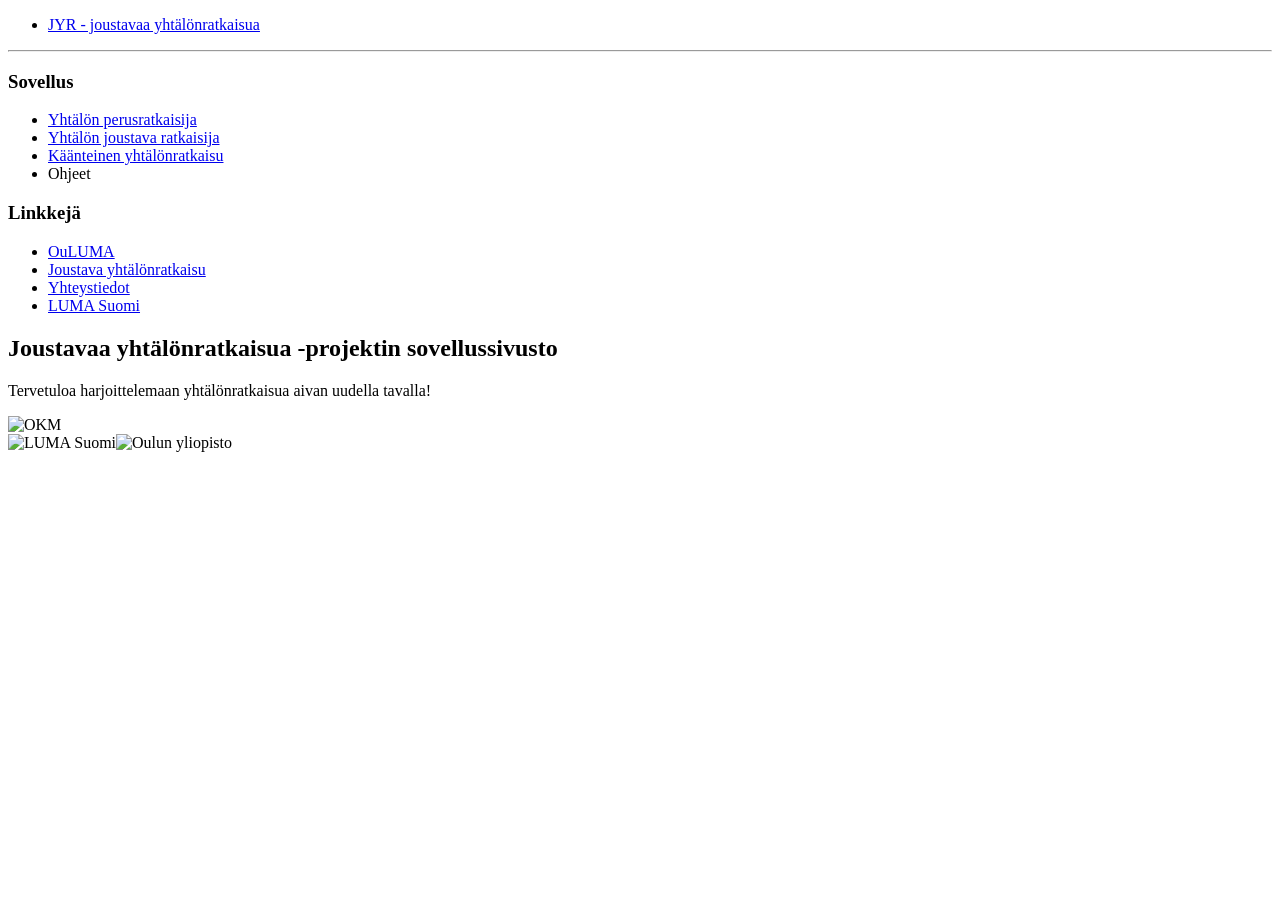
==== web_ui/templates/index.html @ 78f0170c "Add files via upload" ====
<!DOCTYPE html>
<head>
<meta charset="UTF-8">

<script type="text/javascript"
  src="https://cdnjs.cloudflare.com/ajax/libs/mathjax/2.7.2/MathJax.js?config=TeX-MML-AM_CHTML">
</script>

<script type="text/x-mathjax-config">
  	MathJax.Hub.Config({ TeX: { extensions: ["color.js"] }});	
	</script>

<script type="text/javascript">
	function instr() {
		window.open("/ohjeet","Ohjeet","width=800, height=530");
	}
</script>

<title>Oiva yhtälönratkaisija</title>
<link rel="stylesheet" type="text/css" href="static/default.css">
</head>
<div class="container wrapper">
  <div id="top">
    <ul id="menu">
    	<li><a href="/">JYR - joustavaa yhtälönratkaisua</a>
    </ul>
  </div>
  <hr>
  <div class="wrapper">
    <div id="menubar">
   <div id="menu1">
    <h3>Sovellus</h3>
    <ul id="menulist">
     <li class="menuitem"><a href="/simpleview">Yhtälön perusratkaisija</a>
     <li class="menuitem"><a href="/jyrview">Yhtälön joustava ratkaisija</a>
     <li class="menuitem"><a href="/inverseview">Käänteinen yhtälönratkaisu</a>     
     <li class="menuitem"><a onclick="instr()">Ohjeet</a>
    </ul>
   </div>
   <div id="menu2">
    <h3>Linkkejä</h3>
    <ul id="menulist2">
     <li class="menuitem"><a href="https://ouluma.fi">OuLUMA</a>    
     <li class="menuitem"><a href="https://ouluma.fi/joustava-yhtalonratkaisu/">Joustava yhtälönratkaisu</a>       
     <li class="menuitem"><a href="https://ouluma.fi/joustava-yhtalonratkaisu/yhteyshenkilot/">Yhteystiedot</a>     
     <li class="menuitem"><a href="http://www.luma.fi/suomi/">LUMA Suomi</a> 
   </ul>
  </div>
 </div>
 <div id="main">
       <h2>Joustavaa yhtälönratkaisua -projektin sovellussivusto</h2>
       <p>Tervetuloa harjoittelemaan yhtälönratkaisua aivan uudella tavalla!</p>
</div>
   <div id="logos">
       <div><img src="static/2267.png" alt="OKM" height="120"></div>
       <div><img src="static/2003.png" alt="LUMA Suomi" height="100"><img src="static/oulunyo.png" alt="Oulun yliopisto" height="100"></div>
       
   </div>
  </div>
</div>
</html>
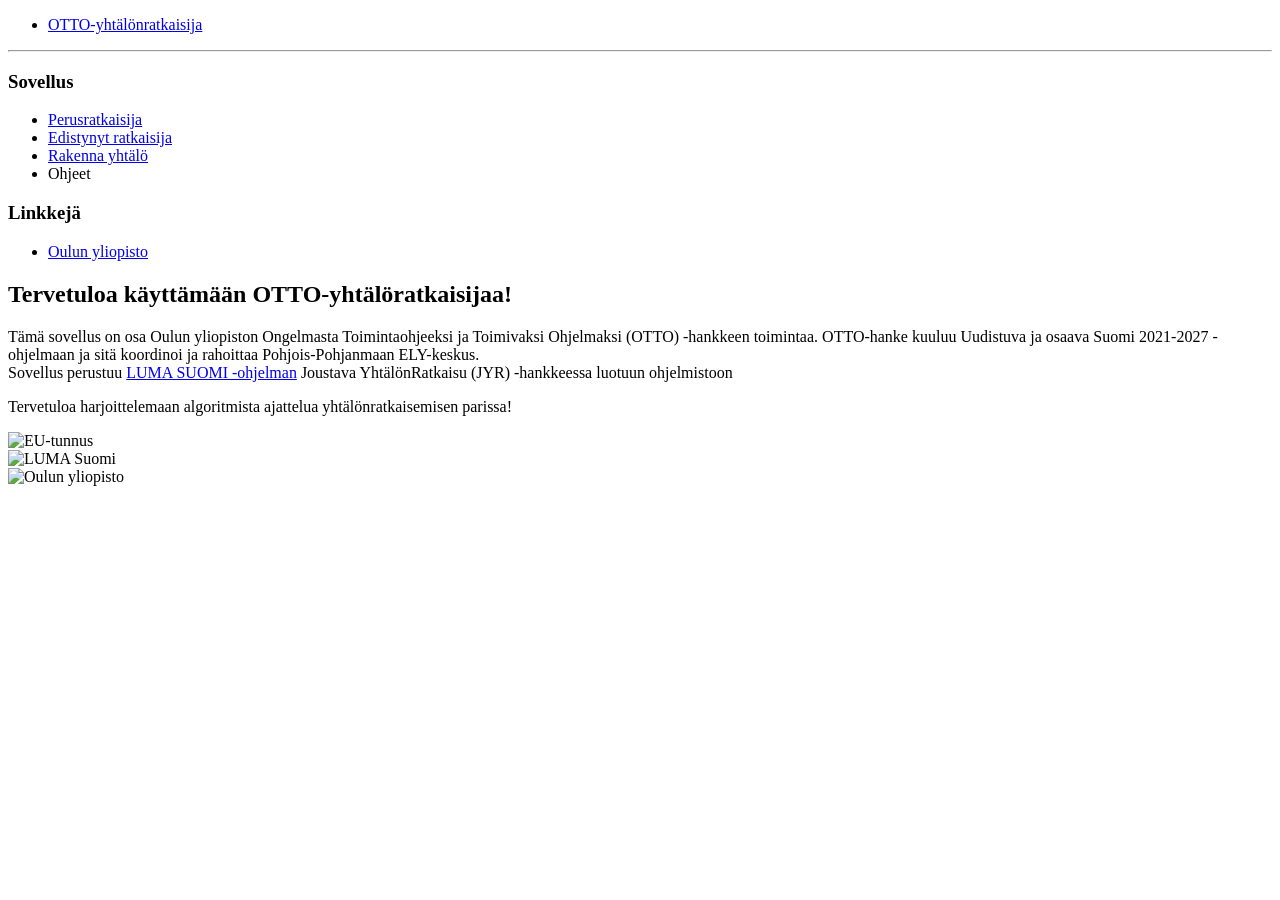
==== commit f899757d: "Changes to be committed: 	deleted:    equtools/webtex.pyc 	deleted:    temp/jyrclasses.py 	deleted: " ====
--- a/web_ui/templates/index.html
+++ b/web_ui/templates/index.html
@@ -22,7 +22,7 @@
 <div class="container wrapper">
   <div id="top">
     <ul id="menu">
-    	<li><a href="/">JYR - joustavaa yhtälönratkaisua</a>
+    	<li><a href="/">OTTO-yhtälönratkaisija</a>
     </ul>
   </div>
   <hr>
@@ -31,29 +31,30 @@
    <div id="menu1">
     <h3>Sovellus</h3>
     <ul id="menulist">
-     <li class="menuitem"><a href="/simpleview">Yhtälön perusratkaisija</a>
-     <li class="menuitem"><a href="/jyrview">Yhtälön joustava ratkaisija</a>
-     <li class="menuitem"><a href="/inverseview">Käänteinen yhtälönratkaisu</a>     
+     <li class="menuitem"><a href="/simpleview">Perusratkaisija</a>
+     <li class="menuitem"><a href="/advview">Edistynyt ratkaisija</a>
+     <li class="menuitem"><a href="/inverseview">Rakenna yhtälö</a>     
      <li class="menuitem"><a onclick="instr()">Ohjeet</a>
     </ul>
    </div>
    <div id="menu2">
     <h3>Linkkejä</h3>
     <ul id="menulist2">
-     <li class="menuitem"><a href="https://ouluma.fi">OuLUMA</a>    
-     <li class="menuitem"><a href="https://ouluma.fi/joustava-yhtalonratkaisu/">Joustava yhtälönratkaisu</a>       
-     <li class="menuitem"><a href="https://ouluma.fi/joustava-yhtalonratkaisu/yhteyshenkilot/">Yhteystiedot</a>     
-     <li class="menuitem"><a href="http://www.luma.fi/suomi/">LUMA Suomi</a> 
+     <li class="menuitem"><a href="https://www.oulu.fi">Oulun yliopisto</a>    
+
    </ul>
   </div>
  </div>
  <div id="main">
-       <h2>Joustavaa yhtälönratkaisua -projektin sovellussivusto</h2>
-       <p>Tervetuloa harjoittelemaan yhtälönratkaisua aivan uudella tavalla!</p>
+  <h2>Tervetuloa käyttämään OTTO-yhtälöratkaisijaa!</h2>
+       <p>Tämä sovellus on osa Oulun yliopiston Ongelmasta Toimintaohjeeksi ja Toimivaksi Ohjelmaksi (OTTO) -hankkeen toimintaa. OTTO-hanke kuuluu Uudistuva ja osaava Suomi 2021-2027 -ohjelmaan ja sitä koordinoi ja rahoittaa Pohjois-Pohjanmaan ELY-keskus. <br>
+         Sovellus perustuu <a href="https://suomi.luma.fi/">LUMA SUOMI -ohjelman</a> Joustava YhtälönRatkaisu (JYR) -hankkeessa luotuun ohjelmistoon</p>
+       <p>Tervetuloa harjoittelemaan algoritmista ajattelua yhtälönratkaisemisen parissa!</p>
 </div>
    <div id="logos">
-       <div><img src="static/2267.png" alt="OKM" height="120"></div>
-       <div><img src="static/2003.png" alt="LUMA Suomi" height="100"><img src="static/oulunyo.png" alt="Oulun yliopisto" height="100"></div>
+       <div><img src="static/EU_Logo_mono.png" alt="EU-tunnus" width="120"></div>
+       <div><img src="static/ELY_Logo.png" alt="LUMA Suomi" width="120"></div>
+       <div><img src="static/oulunyo.png" alt="Oulun yliopisto" height="100"></div>
        
    </div>
   </div>
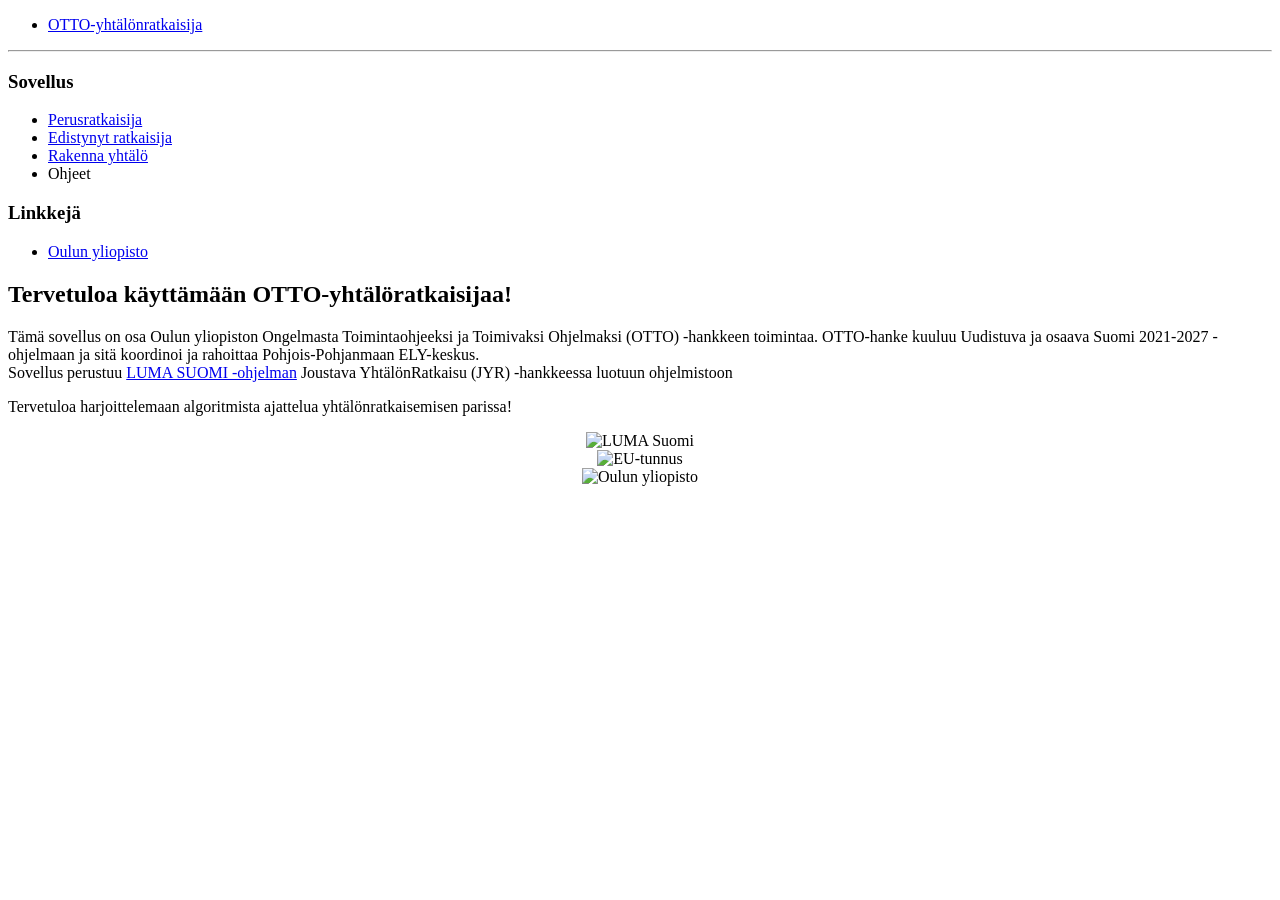
==== commit 3c52e10a: "Changes to be committed: 	modified:   equtools/otequhandle.py 	modified:   web_ui/main.py 	modified:" ====
--- a/web_ui/templates/index.html
+++ b/web_ui/templates/index.html
@@ -16,9 +16,10 @@
 	}
 </script>
 
-<title>Oiva yhtälönratkaisija</title>
+<title>OTTO-yhtälönratkaisija</title>
 <link rel="stylesheet" type="text/css" href="static/default.css">
 </head>
+
 <div class="container wrapper">
   <div id="top">
     <ul id="menu">
@@ -26,6 +27,7 @@
     </ul>
   </div>
   <hr>
+  <div class="hero-image"></div>
   <div class="wrapper">
     <div id="menubar">
    <div id="menu1">
@@ -51,12 +53,12 @@
          Sovellus perustuu <a href="https://suomi.luma.fi/">LUMA SUOMI -ohjelman</a> Joustava YhtälönRatkaisu (JYR) -hankkeessa luotuun ohjelmistoon</p>
        <p>Tervetuloa harjoittelemaan algoritmista ajattelua yhtälönratkaisemisen parissa!</p>
 </div>
-   <div id="logos">
-       <div><img src="static/EU_Logo_mono.png" alt="EU-tunnus" width="120"></div>
-       <div><img src="static/ELY_Logo.png" alt="LUMA Suomi" width="120"></div>
-       <div><img src="static/oulunyo.png" alt="Oulun yliopisto" height="100"></div>
+  <div id="logos" style="text-align: center;">
        
+       <div><img src="static/ELY_Logo.png" alt="LUMA Suomi" width="200"></div>
+       <div><img src="static/EU_Logo_mono.png" alt="EU-tunnus" width="200" ></div>
    </div>
   </div>
+  <div class="bottom" style="text-align: center;"><img src="static/oulu_logo.png" alt="Oulun yliopisto" height="100"></div>
 </div>
 </html>
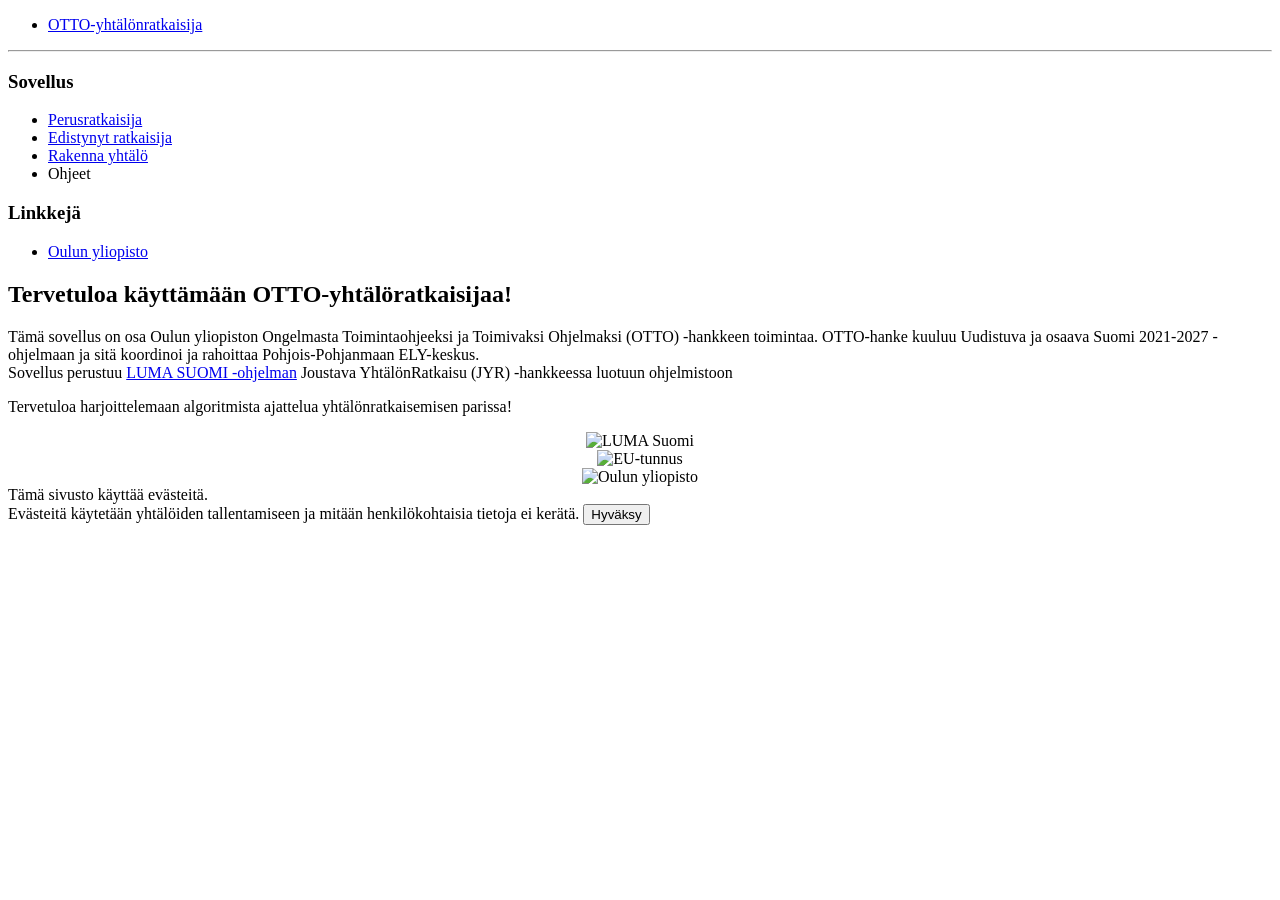
==== commit fd0ac452: "Changes to be committed: 	modified:   web_ui/main.py 	modified:   web_ui/static/default.css     modi" ====
--- a/web_ui/templates/index.html
+++ b/web_ui/templates/index.html
@@ -61,4 +61,39 @@
   </div>
   <div class="bottom" style="text-align: center;"><img src="static/oulu_logo.png" alt="Oulun yliopisto" height="100"></div>
 </div>
+  <!-- Cookie Consent Banner -->
+  <div id="cookieConsent" class="cookie-consent" style="display:none;">
+    Tämä sivusto käyttää evästeitä.<br>Evästeitä käytetään yhtälöiden tallentamiseen ja mitään henkilökohtaisia tietoja ei kerätä.
+    <button id="acceptCookies">Hyväksy</button>
+  </div>
+  <script>
+    function setCookie(name, value, days) {
+      var expires = "";
+      if (days) {
+        var date = new Date();
+        date.setTime(date.getTime() + (days*24*60*60*1000));
+        expires = "; expires=" + date.toUTCString();
+      }
+      document.cookie = name + "=" + (value || "")  + expires + "; path=/";
+    }
+    function getCookie(name) {
+      var nameEQ = name + "=";
+      var ca = document.cookie.split(';');
+      for(var i=0;i < ca.length;i++) {
+        var c = ca[i];
+        while (c.charAt(0)==' ') c = c.substring(1,c.length);
+        if (c.indexOf(nameEQ) == 0) return c.substring(nameEQ.length,c.length);
+      }
+      return null;
+    }
+    window.onload = function() {
+      if (!getCookie('otto_cookie_consent')) {
+        document.getElementById('cookieConsent').style.display = 'block';
+      }
+      document.getElementById('acceptCookies').onclick = function() {
+        setCookie('otto_cookie_consent', 'accepted', 365);
+        document.getElementById('cookieConsent').style.display = 'none';
+      };
+    };
+  </script>
 </html>
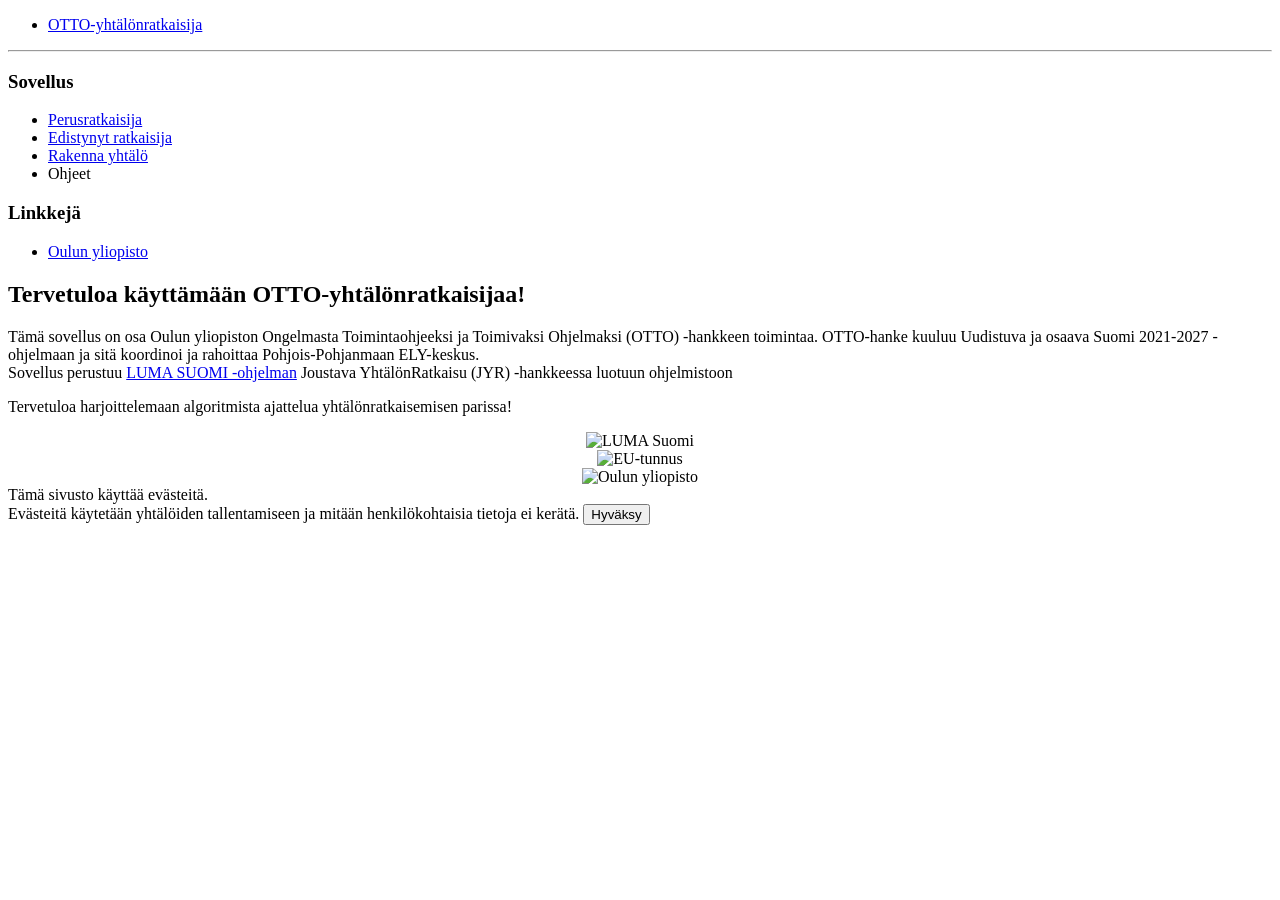
==== commit 1df5dff7: "Changes to be committed: 	modified:   web_ui/templates/index.html" ====
--- a/web_ui/templates/index.html
+++ b/web_ui/templates/index.html
@@ -48,7 +48,7 @@
   </div>
  </div>
  <div id="main">
-  <h2>Tervetuloa käyttämään OTTO-yhtälöratkaisijaa!</h2>
+  <h2>Tervetuloa käyttämään OTTO-yhtälönratkaisijaa!</h2>
        <p>Tämä sovellus on osa Oulun yliopiston Ongelmasta Toimintaohjeeksi ja Toimivaksi Ohjelmaksi (OTTO) -hankkeen toimintaa. OTTO-hanke kuuluu Uudistuva ja osaava Suomi 2021-2027 -ohjelmaan ja sitä koordinoi ja rahoittaa Pohjois-Pohjanmaan ELY-keskus. <br>
          Sovellus perustuu <a href="https://suomi.luma.fi/">LUMA SUOMI -ohjelman</a> Joustava YhtälönRatkaisu (JYR) -hankkeessa luotuun ohjelmistoon</p>
        <p>Tervetuloa harjoittelemaan algoritmista ajattelua yhtälönratkaisemisen parissa!</p>
